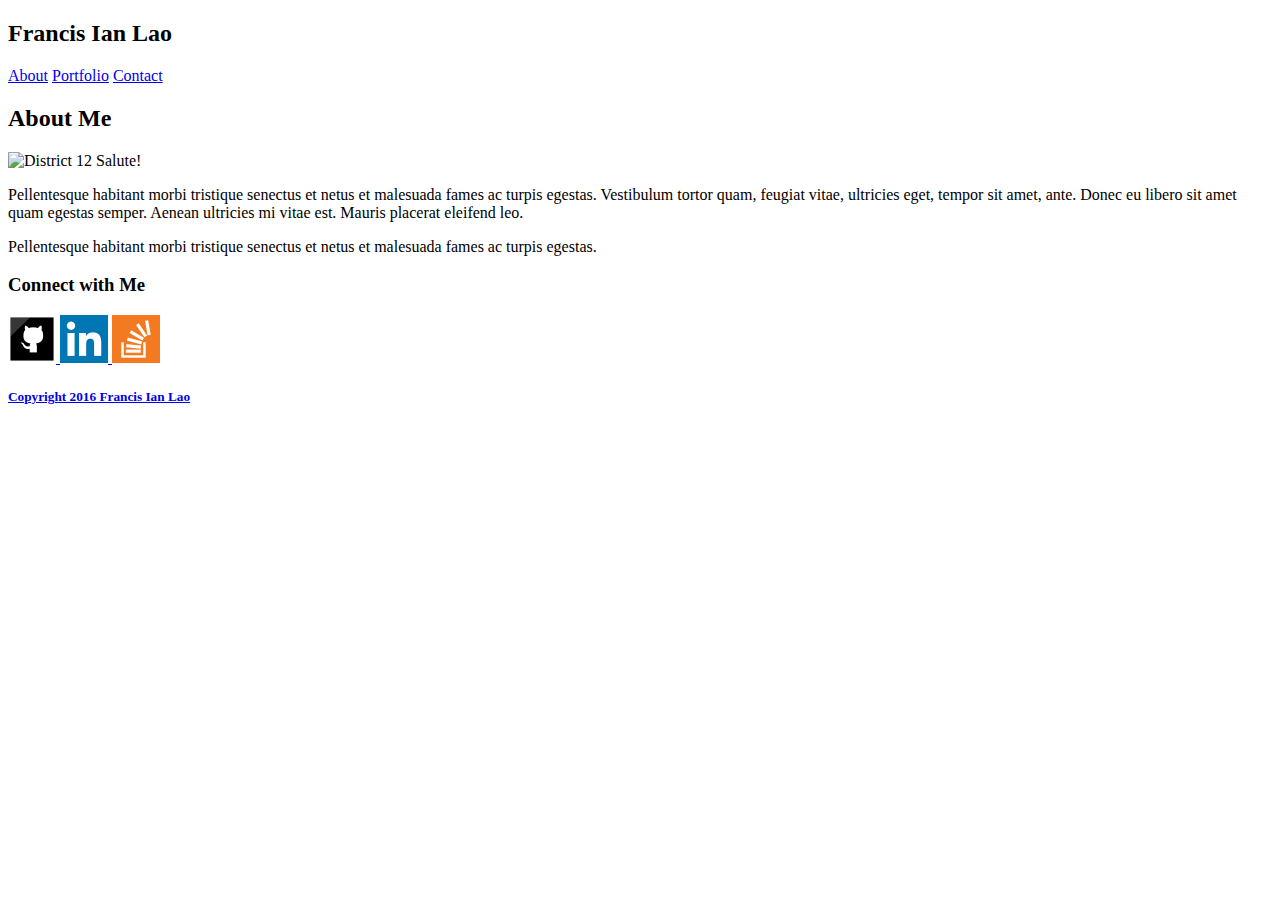
==== index.html @ e913bd3e "Added content HTML content to index.html and images to folder." ====
<!DOCTYPE html>
<html>
	<head>
		<title>Francis Ian's Portfolio</title>
	</head>

	<body>
		<h2>Francis Ian Lao</h2>
		<a href="index.html">About</a>
		<a href="index.html">Portfolio</a>
		<a href="contact.html">Contact</a>

		<h2>About Me</h2>
		<img src="http://imageshack.com/a/img923/4749/SYSRnR.png" alt="District 12 Salute!" width="200" height="200">
		<p>Pellentesque habitant morbi tristique senectus et netus et malesuada fames ac turpis egestas. Vestibulum tortor quam, feugiat vitae, ultricies eget, tempor sit amet, ante. Donec eu libero sit amet quam egestas semper. Aenean ultricies mi vitae est. Mauris placerat eleifend leo.</p>
		<p>Pellentesque habitant morbi tristique senectus et netus et malesuada fames ac turpis egestas.</p>
		<h3>Connect with Me</h3>
		<a href="http://www.github.com/flao"><img src="assets/images/github.png" alt=Github</a>
		<a href="http://https://www.linkedin.com/in/francis-ian-lao-34b2355.com/"><img src="assets/images/linkedin.png" alt=LinkedIn</a>
		<a href="http://www.stackoverflow.com/flao"><img src="assets/images/stackoverflow.png" alt=Stack Overflow</a>

		<h5>Copyright 2016 Francis Ian Lao</h5>




	</body>
</html>
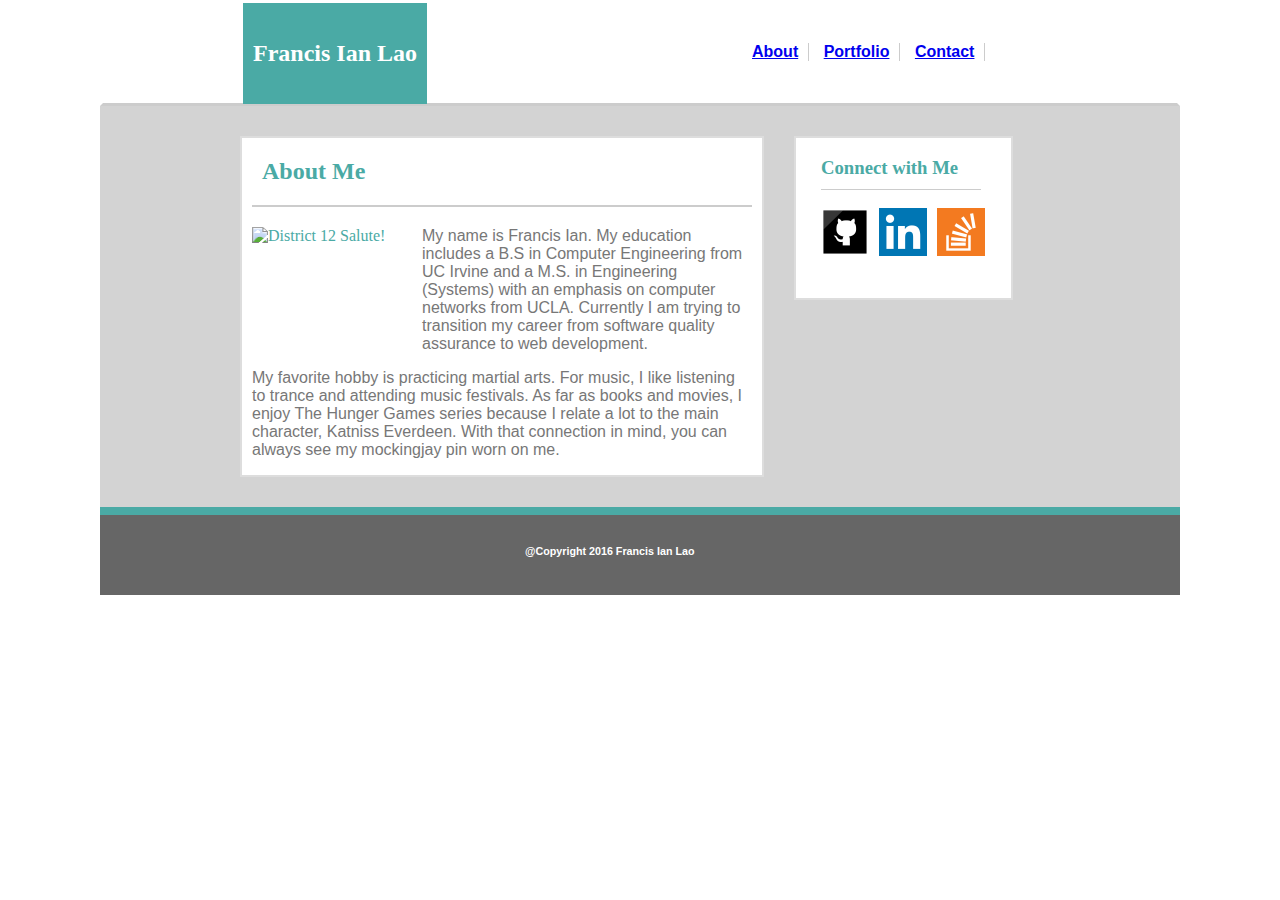
==== commit 6ad35f91: "completed index.html and style.css" ====
--- a/index.html
+++ b/index.html
@@ -2,27 +2,57 @@
 <html>
 	<head>
 		<title>Francis Ian's Portfolio</title>
+		<link rel="stylesheet" type="text/css" href="assets/css/style.css">
 	</head>
 
 	<body>
-		<h2>Francis Ian Lao</h2>
-		<a href="index.html">About</a>
-		<a href="index.html">Portfolio</a>
-		<a href="contact.html">Contact</a>
+	
+						
+				<header>
+					<div class="floating-box">
+						<div class="name">
+							<h2>Francis Ian Lao</h2>
+						</div>
+					</div>
 
-		<h2>About Me</h2>
-		<img src="http://imageshack.com/a/img923/4749/SYSRnR.png" alt="District 12 Salute!" width="200" height="200">
-		<p>Pellentesque habitant morbi tristique senectus et netus et malesuada fames ac turpis egestas. Vestibulum tortor quam, feugiat vitae, ultricies eget, tempor sit amet, ante. Donec eu libero sit amet quam egestas semper. Aenean ultricies mi vitae est. Mauris placerat eleifend leo.</p>
-		<p>Pellentesque habitant morbi tristique senectus et netus et malesuada fames ac turpis egestas.</p>
-		<h3>Connect with Me</h3>
-		<a href="http://www.github.com/flao"><img src="assets/images/github.png" alt=Github</a>
-		<a href="http://https://www.linkedin.com/in/francis-ian-lao-34b2355.com/"><img src="assets/images/linkedin.png" alt=LinkedIn</a>
-		<a href="http://www.stackoverflow.com/flao"><img src="assets/images/stackoverflow.png" alt=Stack Overflow</a>
+					<div class="floating-box">
+						<ul>
+							<li><a href="index.html">About</a></li>
+							<li><a href="index.html">Portfolio</a></li>
+							<li><a href="contact.html">Contact</a></li>
+						</ul>
+					</div>
+				</header>
+			
+				<section id="full">
+					<div class="after-box">
+						<div class="about">
+							<h2>About Me</h2>
+						</div>
+							
+								<img src="http://imageshack.com/a/img923/4749/SYSRnR.png" alt="District 12 Salute!" width="160" height="120">
+								<p>My name is Francis Ian. My education includes a B.S in Computer Engineering from UC Irvine and a M.S. in Engineering (Systems) with an emphasis on computer networks from UCLA. Currently I am trying to transition my career from software quality assurance to web development.</p> 
+								<p>My favorite hobby is practicing martial arts. For music, I like listening to trance and attending music festivals. As far as books and movies, I enjoy The Hunger Games series because I relate a lot to the main character, Katniss Everdeen. With that connection in mind, you can always see my mockingjay pin worn on me.</p>
+								
+						
 
-		<h5>Copyright 2016 Francis Ian Lao</h5>
+					</div>
+						<div class="after2-box">
+								<h3>Connect with Me</h3>
+
+								
+								<a href="http://www.github.com/flao"><img src="assets/images/github.png" alt="Github"></a>
+								<a href="http://https://www.linkedin.com/in/francis-ian-lao-34b2355.com/"><img src="assets/images/linkedin.png" alt="LinkedIn"></a>
+								<a href="http://www.stackoverflow.com/flao"><img src="assets/images/stackoverflow.png" alt="StackOverflow"></a>
+								
+						</div>
+				</section>
+				<footer>
+					<h6>@Copyright 2016 Francis Ian Lao</h6>
+				</footer>
 
 
 
-
+		
 	</body>
 </html>--- a/assets/css/style.css
+++ b/assets/css/style.css
@@ -0,0 +1,147 @@
+body{
+	max-width: 1080px;
+	margin: 0 auto !important;
+	float: none !important;
+}
+
+
+.floating-box {
+    float: left;
+}
+
+.after2-box {
+	float: left;
+	margin-left: 30px;
+	height: 160px;
+	width: 190px;
+	background-color: #ffffff;
+	padding-top: 0px;
+	padding-left: 25px;
+	border-color: #dddddd;
+    border-style: solid;
+    border-width: 2px;
+}
+
+.after-box {
+	float: left;
+	color: #4aaaa5;
+	background-color: #ffffff;
+	height: 320px;
+	width: 500px;
+	margin-top: 0px;
+	margin-right: 0px;
+	margin-bottom: 0px;
+	margin-left: 140px;
+	padding-top: 0px;
+    padding-right: 10px;
+    padding-bottom: 17px;
+    padding-left: 10px;
+    border-color: #dddddd;
+    border-style: solid;
+    border-width: 2px;
+}
+
+.links {
+	display: inline-block;
+}
+
+ul {
+	list-style-type:none;
+	font-family: 'Arial', 'Helvetica Neue', Helvetica, sans-serif;
+	margin-top: 20px;
+	margin-right: 30px;
+	margin-bottom: 0px;
+}
+
+li {
+	font-weight: bold;
+	font-family: 'Arial', 'Helvetica Neue', Helvetica, sans-serif;
+	color: orange;
+	display: inline-block;
+	border-right:1px solid #cccccc;
+	margin-top: 20px;
+	padding-left: 10px;
+	padding-right: 10px;
+}
+
+header {
+	height: 100px;
+	background-color: #ffffff;
+	font-family: 'Georgia', Times, Times New Roman, serif;
+	border: solid;
+	border-top-color: #ffffff;
+	border-right-color: #ffffff;
+	border-bottom-color: #cccccc;
+	border-left-color: #ffffff;
+}
+
+.name {
+	color: #ffffff;
+	background-color: #4aaaa5;
+	margin-top: 0px;
+	margin-right: 275px;
+	margin-bottom: 0px;
+    margin-left: 140px;
+    padding-top: 17px;
+    padding-right: 10px;
+    padding-bottom: 17px;
+    padding-left: 10px;
+}
+
+.about {
+	width: 480px;
+	color: #4aaaa5;
+	margin-top: 0px;
+	margin-right: 300px;
+	margin-bottom: 20px;
+    margin-left: 0px;
+    padding-top: 0px;
+    padding-right: 10px;
+    padding-bottom: 0px;
+    padding-left: 10px;
+    border-bottom: 2px solid #cccccc;
+}
+
+#full {
+	
+	width: 100%;
+	background-color: #d3d3d3;
+	overflow: auto;
+	padding-top: 30px;
+	padding-bottom: 30px;
+}
+
+img {
+	float: left;
+	margin-bottom: 10px;
+	margin-right: 10px;
+
+}
+
+p {
+	color: #777777;
+	font-family: 'Arial', 'Helvetica Neue', Helvetica, sans-serif;	
+}
+
+h3 {
+	width: 160px;
+	color: #4aaaa5;
+	padding-bottom: 10px;
+	border-bottom: 1px solid #cccccc;
+}
+
+footer {
+	height: 80px;
+	background-color: #666666;
+	border-top: 8px solid #4aaaa5;
+}
+
+h6 {
+	color: #ffffff;
+	font-family: 'Arial', 'Helvetica Neue', Helvetica, sans-serif;
+	margin-top: 30px;
+	margin-right: 0px;
+	margin-bottom: 0px;
+	margin-left: 425px;
+}
+
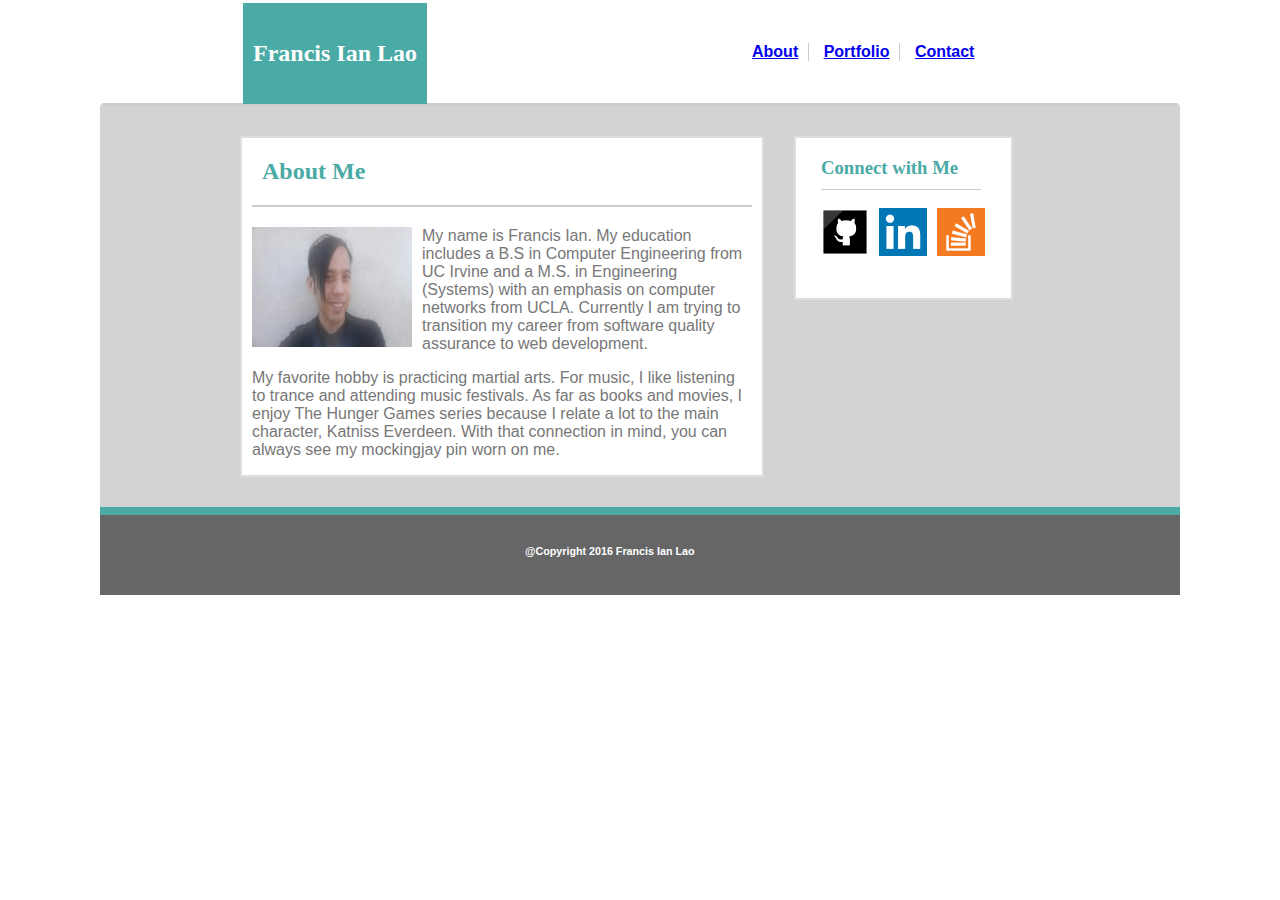
==== commit 7b129d86: "HW1 done but need to adjust sizes, optimize code, and try to do bonus" ====
--- a/index.html
+++ b/index.html
@@ -17,8 +17,8 @@
 
 					<div class="floating-box">
 						<ul>
-							<li><a href="index.html">About</a></li>
-							<li><a href="index.html">Portfolio</a></li>
+							<li style="border-right:1px solid #cccccc;""><a href="index.html">About</a></li>
+							<li style="border-right:1px solid #cccccc;"><a href="portfolio.html">Portfolio</a></li>
 							<li><a href="contact.html">Contact</a></li>
 						</ul>
 					</div>
@@ -30,7 +30,7 @@
 							<h2>About Me</h2>
 						</div>
 							
-								<img src="http://imageshack.com/a/img923/4749/SYSRnR.png" alt="District 12 Salute!" width="160" height="120">
+								<img src="assets/images/francisianlao.jpg" alt="District 12 Salute!" width="160" height="120">
 								<p>My name is Francis Ian. My education includes a B.S in Computer Engineering from UC Irvine and a M.S. in Engineering (Systems) with an emphasis on computer networks from UCLA. Currently I am trying to transition my career from software quality assurance to web development.</p> 
 								<p>My favorite hobby is practicing martial arts. For music, I like listening to trance and attending music festivals. As far as books and movies, I enjoy The Hunger Games series because I relate a lot to the main character, Katniss Everdeen. With that connection in mind, you can always see my mockingjay pin worn on me.</p>
 								
--- a/assets/css/style.css
+++ b/assets/css/style.css
@@ -41,6 +41,45 @@
     border-width: 2px;
 }
 
+.after-box-alt {
+	float: left;
+	color: #4aaaa5;
+	background-color: #ffffff;
+	height: 500px;
+	width: 500px;
+	margin-top: 0px;
+	margin-right: 0px;
+	margin-bottom: 0px;
+	margin-left: 140px;
+	padding-top: 0px;
+    padding-right: 10px;
+    padding-bottom: 17px;
+    padding-left: 10px;
+    border-color: #dddddd;
+    border-style: solid;
+    border-width: 2px;
+}
+
+.after-box-port {
+	float: left;
+	color: #4aaaa5;
+	background-color: #ffffff;
+	height: 750px;
+	width: 600px;
+	margin-top: 0px;
+	margin-right: 0px;
+	margin-bottom: 0px;
+	margin-left: 140px;
+	padding-top: 0px;
+    padding-right: 10px;
+    padding-bottom: 17px;
+    padding-left: 10px;
+    border-color: #dddddd;
+    border-style: solid;
+    border-width: 2px;
+}
+
+
 .links {
 	display: inline-block;
 }
@@ -49,8 +88,8 @@
 	list-style-type:none;
 	font-family: 'Arial', 'Helvetica Neue', Helvetica, sans-serif;
 	margin-top: 20px;
+	margin-bottom: 0px;
 	margin-right: 30px;
-	margin-bottom: 0px;
 }
 
 li {
@@ -58,7 +97,7 @@
 	font-family: 'Arial', 'Helvetica Neue', Helvetica, sans-serif;
 	color: orange;
 	display: inline-block;
-	border-right:1px solid #cccccc;
+	
 	margin-top: 20px;
 	padding-left: 10px;
 	padding-right: 10px;
@@ -101,6 +140,35 @@
     padding-left: 10px;
     border-bottom: 2px solid #cccccc;
 }
+
+.contact {
+	width: 480px;
+	color: #4aaaa5;
+	margin-top: 0px;
+	margin-right: 300px;
+	margin-bottom: 20px;
+    margin-left: 0px;
+    padding-top: 0px;
+    padding-right: 10px;
+    padding-bottom: 0px;
+    padding-left: 10px;
+    border-bottom: 2px solid #cccccc;
+}
+
+.portfolio {
+	width: 575px;
+	color: #4aaaa5;
+	margin-top: 0px;
+	margin-right: 300px;
+	margin-bottom: 20px;
+    margin-left: 0px;
+    padding-top: 0px;
+    padding-right: 10px;
+    padding-bottom: 0px;
+    padding-left: 10px;
+    border-bottom: 2px solid #cccccc;
+}
+
 
 #full {
 	
@@ -145,3 +213,28 @@
 	margin-left: 425px;
 }
 
+input[type=text], select {
+    width: 100%;
+    padding: 12px 20px;
+    margin: 8px 0;
+    display: inline-block;
+    border: 1px solid #ccc;
+    border-radius: 4px;
+    box-sizing: border-box;
+}
+
+input[type=submit] {
+    width: 100px;
+    background-color: #4aaaa5;
+    color: white;
+    padding: 14px 20px;
+    margin: 8px 0;
+    border: none;
+    border-radius: 4px;
+    cursor: pointer;
+}
+
+form {
+	color: #777777;
+	font-family: 'Arial', 'Helvetica Neue', Helvetica, sans-serif;
+}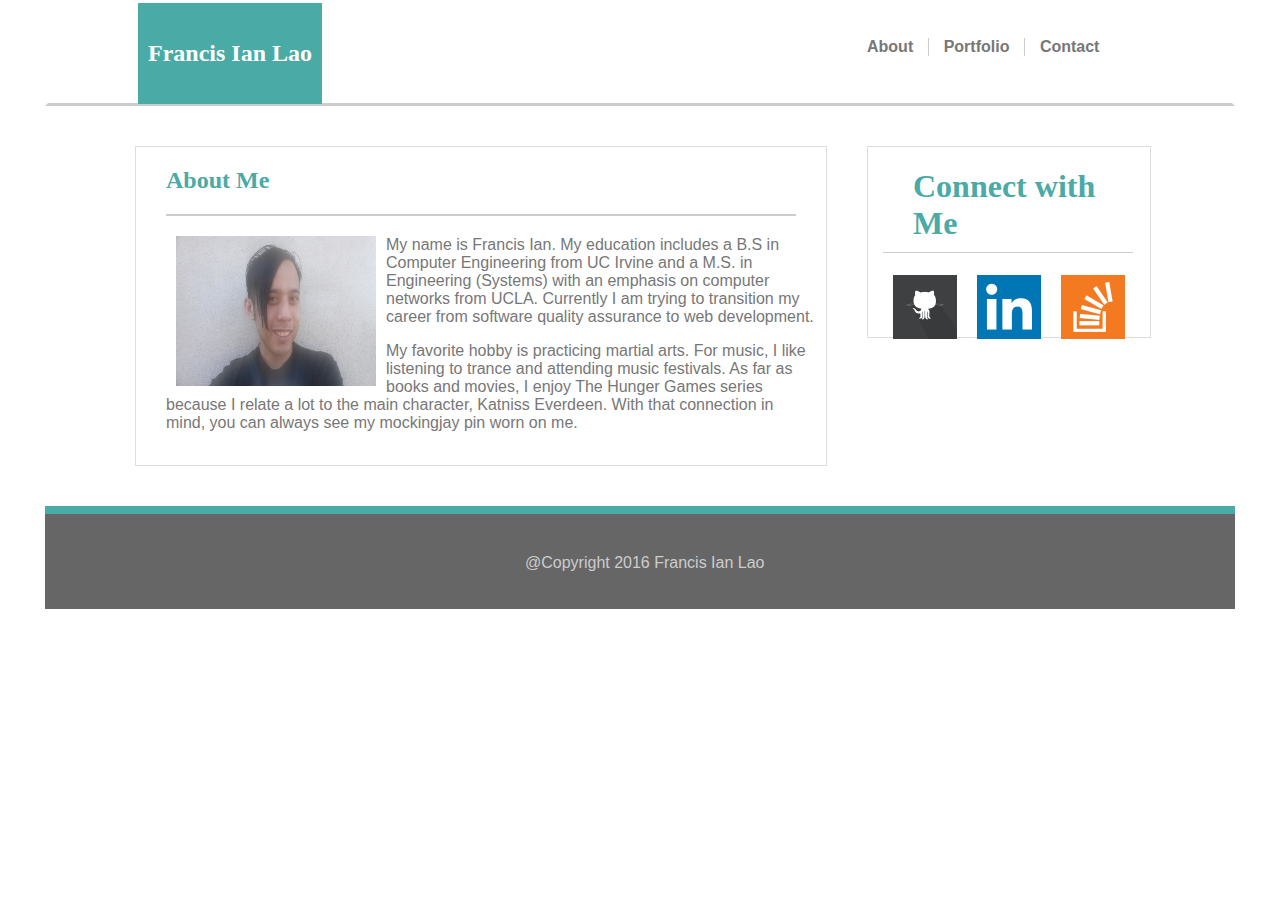
==== commit 1675d113: "final version of HW1" ====
--- a/index.html
+++ b/index.html
@@ -10,8 +10,8 @@
 						
 				<header>
 					<div class="floating-box">
-						<div class="name">
-							<h2>Francis Ian Lao</h2>
+						<div class="name">							
+						<h2>Francis Ian Lao</h2>
 						</div>
 					</div>
 
@@ -30,7 +30,7 @@
 							<h2>About Me</h2>
 						</div>
 							
-								<img src="assets/images/francisianlao.jpg" alt="District 12 Salute!" width="160" height="120">
+								<img src="assets/images/francisianlao.jpg" alt="District 12 Salute!" width="200" height="150">
 								<p>My name is Francis Ian. My education includes a B.S in Computer Engineering from UC Irvine and a M.S. in Engineering (Systems) with an emphasis on computer networks from UCLA. Currently I am trying to transition my career from software quality assurance to web development.</p> 
 								<p>My favorite hobby is practicing martial arts. For music, I like listening to trance and attending music festivals. As far as books and movies, I enjoy The Hunger Games series because I relate a lot to the main character, Katniss Everdeen. With that connection in mind, you can always see my mockingjay pin worn on me.</p>
 								
@@ -38,17 +38,17 @@
 
 					</div>
 						<div class="after2-box">
-								<h3>Connect with Me</h3>
+								<h1 class="connect">Connect with Me</h1>
 
+									<a href="http://www.github.com/flao"><img src="assets/images/gh.png" alt="Github"></a>
+								<a href="http://www.linkedin.com/in/francis-ian-lao-34b2355/"><img src="assets/images/li.png" alt="LinkedIn"></a>
+								<a href="http://stackoverflow.com/users/4721796/user4721796"><img src="assets/images/so.png" alt="StackOverflow"></a>
 								
-								<a href="http://www.github.com/flao"><img src="assets/images/github.png" alt="Github"></a>
-								<a href="http://https://www.linkedin.com/in/francis-ian-lao-34b2355.com/"><img src="assets/images/linkedin.png" alt="LinkedIn"></a>
-								<a href="http://www.stackoverflow.com/flao"><img src="assets/images/stackoverflow.png" alt="StackOverflow"></a>
 								
 						</div>
 				</section>
 				<footer>
-					<h6>@Copyright 2016 Francis Ian Lao</h6>
+					<p class="end">@Copyright 2016 Francis Ian Lao</p>
 				</footer>
 
 
--- a/assets/css/style.css
+++ b/assets/css/style.css
@@ -1,5 +1,5 @@
 body{
-	max-width: 1080px;
+	width: 1190px;
 	margin: 0 auto !important;
 	float: none !important;
 }
@@ -11,72 +11,70 @@
 
 .after2-box {
 	float: left;
-	margin-left: 30px;
-	height: 160px;
-	width: 190px;
-	background-color: #ffffff;
-	padding-top: 0px;
-	padding-left: 25px;
+	margin-top: 40px;
+	max-width: 270px;
+	height: 190px;
+	background-color: #ffffff;
+	padding-top: 0px;
+	padding-left: 15px;
+	padding-right: 15px;
 	border-color: #dddddd;
     border-style: solid;
-    border-width: 2px;
+    border-width: 1px;
 }
 
 .after-box {
 	float: left;
 	color: #4aaaa5;
 	background-color: #ffffff;
-	height: 320px;
-	width: 500px;
-	margin-top: 0px;
-	margin-right: 0px;
-	margin-bottom: 0px;
-	margin-left: 140px;
+	width: 650px;
+	margin-top: 40px;
+	margin-right: 40px;
+	margin-bottom: 40px;
+	margin-left: 90px;
 	padding-top: 0px;
     padding-right: 10px;
     padding-bottom: 17px;
-    padding-left: 10px;
+    padding-left: 30px;
     border-color: #dddddd;
     border-style: solid;
-    border-width: 2px;
+    border-width: 1px;
 }
 
 .after-box-alt {
 	float: left;
 	color: #4aaaa5;
 	background-color: #ffffff;
-	height: 500px;
-	width: 500px;
-	margin-top: 0px;
-	margin-right: 0px;
-	margin-bottom: 0px;
-	margin-left: 140px;
-	padding-top: 0px;
-    padding-right: 10px;
-    padding-bottom: 17px;
-    padding-left: 10px;
+	width: 650px;
+	margin-top: 40px;
+	margin-right: 40px;
+	margin-bottom: 40px;
+	margin-left: 90px;
+	padding-top: 0px;
+    padding-right: 25px;
+    padding-bottom: 0px;
+    padding-left: 30px;
     border-color: #dddddd;
     border-style: solid;
-    border-width: 2px;
+    border-width: 1px;
 }
 
 .after-box-port {
 	float: left;
 	color: #4aaaa5;
 	background-color: #ffffff;
-	height: 750px;
-	width: 600px;
-	margin-top: 0px;
-	margin-right: 0px;
-	margin-bottom: 0px;
-	margin-left: 140px;
-	padding-top: 0px;
-    padding-right: 10px;
+	width: 650px;
+	margin-top: 40px;
+	margin-right: 40px;
+	margin-bottom: 40px;
+	margin-left: 90px;
+	padding-top: 0px;
+    padding-right: 30px;
     padding-bottom: 17px;
-    padding-left: 10px;
+    padding-left: 0px;
     border-color: #dddddd;
     border-style: solid;
-    border-width: 2px;
+    border-width: 1px;
 }
 
 
@@ -87,9 +85,9 @@
 ul {
 	list-style-type:none;
 	font-family: 'Arial', 'Helvetica Neue', Helvetica, sans-serif;
-	margin-top: 20px;
+	margin-top: 35px;
 	margin-bottom: 0px;
-	margin-right: 30px;
+	margin-right: 0px;
 }
 
 li {
@@ -98,9 +96,9 @@
 	color: orange;
 	display: inline-block;
 	
-	margin-top: 20px;
+	margin-top: 0px;
 	padding-left: 10px;
-	padding-right: 10px;
+	padding-right: 15px;
 }
 
 header {
@@ -118,9 +116,9 @@
 	color: #ffffff;
 	background-color: #4aaaa5;
 	margin-top: 0px;
-	margin-right: 275px;
+	margin-right: 495px;
 	margin-bottom: 0px;
-    margin-left: 140px;
+    margin-left: 90px;
     padding-top: 17px;
     padding-right: 10px;
     padding-bottom: 17px;
@@ -128,59 +126,64 @@
 }
 
 .about {
-	width: 480px;
+	width: 630px;
+	color: #4aaaa5;
+	margin-top: 0px;
+	margin-right: 0px;
+	margin-bottom: 20px;
+    margin-left: 0px;
+    padding-top: 0px;
+    padding-right: 0px;
+    padding-bottom: 0px;
+    padding-left: 0px;
+    border-bottom: 2px solid #cccccc;
+}
+
+.contact {
+	width: 645px;
 	color: #4aaaa5;
 	margin-top: 0px;
 	margin-right: 300px;
 	margin-bottom: 20px;
     margin-left: 0px;
     padding-top: 0px;
-    padding-right: 10px;
+    padding-right: 0px;
     padding-bottom: 0px;
-    padding-left: 10px;
+    padding-left: 0px;
     border-bottom: 2px solid #cccccc;
 }
 
-.contact {
-	width: 480px;
+.portfolio {
+	width: 575px;
 	color: #4aaaa5;
 	margin-top: 0px;
 	margin-right: 300px;
-	margin-bottom: 20px;
-    margin-left: 0px;
+	margin-bottom: 0px;
+    margin-left: 45px;
     padding-top: 0px;
     padding-right: 10px;
     padding-bottom: 0px;
-    padding-left: 10px;
-    border-bottom: 2px solid #cccccc;
-}
-
-.portfolio {
-	width: 575px;
-	color: #4aaaa5;
-	margin-top: 0px;
-	margin-right: 300px;
-	margin-bottom: 20px;
-    margin-left: 0px;
-    padding-top: 0px;
-    padding-right: 10px;
-    padding-bottom: 0px;
-    padding-left: 10px;
+    padding-left: 0px;
     border-bottom: 2px solid #cccccc;
 }
 
 
 #full {
 	
-	width: 100%;
-	background-color: #d3d3d3;
+	
+	background-image: url("file:///C:/dev/Basic-Portfolio/assets/images/concrete_seamless.png");
 	overflow: auto;
-	padding-top: 30px;
-	padding-bottom: 30px;
+	padding-top: 0px;
+	padding-bottom: 0px;
+}
+
+.tinyleftmargin {
+	margin-left: 0px;
 }
 
 img {
 	float: left;
+	margin-left: 10px;
 	margin-bottom: 10px;
 	margin-right: 10px;
 
@@ -191,26 +194,30 @@
 	font-family: 'Arial', 'Helvetica Neue', Helvetica, sans-serif;	
 }
 
-h3 {
-	width: 160px;
-	color: #4aaaa5;
+.connect {
+	width: 190px;
+	color: #4aaaa5;
+	margin-left: 0px;
+	margin-right: 0px;
+	padding-right: 30px;
+	padding-left: 30px;
 	padding-bottom: 10px;
 	border-bottom: 1px solid #cccccc;
 }
 
 footer {
-	height: 80px;
+	height: 95px;
 	background-color: #666666;
 	border-top: 8px solid #4aaaa5;
 }
 
-h6 {
-	color: #ffffff;
-	font-family: 'Arial', 'Helvetica Neue', Helvetica, sans-serif;
-	margin-top: 30px;
+.end {
+	color: #cccccc;
+	font-family: 'Arial', 'Helvetica Neue', Helvetica, sans-serif;
+	margin-top: 40px;
 	margin-right: 0px;
 	margin-bottom: 0px;
-	margin-left: 425px;
+	margin-left: 480px;
 }
 
 input[type=text], select {
@@ -224,6 +231,7 @@
 }
 
 input[type=submit] {
+	font-family: 'Arial', 'Helvetica Neue', Helvetica, sans-serif;
     width: 100px;
     background-color: #4aaaa5;
     color: white;
@@ -237,4 +245,90 @@
 form {
 	color: #777777;
 	font-family: 'Arial', 'Helvetica Neue', Helvetica, sans-serif;
-}+}
+
+ .hangman {
+ 	color: #ffffff;
+	position: absolute;
+    left: 516px;
+    top: 360px;
+    background-color: #4aaaa5;
+    padding-top: 15px;
+    padding-right: 64px;
+    padding-bottom: 15px;
+    padding-left: 64px;
+    font-family: 'Georgia', Times, Times New Roman, serif;
+}
+
+ .rpggame {
+ 	color: #ffffff;
+	position: absolute;
+    left: 815px;
+    top: 360px;
+    background-color: #4aaaa5;
+    padding-top: 15px;
+    padding-right: 53px;
+    padding-bottom: 15px;
+    padding-left: 64px;
+    font-family: 'Georgia', Times, Times New Roman, serif;
+}
+
+ .triviagame {
+ 	color: #ffffff;
+	position: absolute;
+    left: 516px;
+    top: 568px;
+    background-color: #4aaaa5;
+    padding-top: 15px;
+    padding-right: 43px;
+    padding-bottom: 15px;
+    padding-left: 55px;
+    font-family: 'Georgia', Times, Times New Roman, serif;
+}
+
+.rutgersinfowidget {
+ 	color: #ffffff;
+	position: absolute;
+    left: 815px;
+    top: 568px;
+    background-color: #4aaaa5;
+    padding-top: 15px;
+    padding-right: 0px;
+    padding-bottom: 15px;
+    padding-left: 0px;
+    font-family: 'Georgia', Times, Times New Roman, serif;
+}
+
+.rockpaperscissors {
+	color: #ffffff;
+	position: absolute;
+    left: 516px;
+    top: 778px;
+    background-color: #4aaaa5;
+    padding-top: 15px;
+    padding-right: 0px;
+    padding-bottom: 15px;
+    padding-left: 1px;
+    font-family: 'Georgia', Times, Times New Roman, serif;
+}
+
+a {
+	color: #777777;
+	font-family: 'Arial', 'Helvetica Neue', Helvetica, sans-serif;
+}
+
+a:link {
+    text-decoration: none;
+}
+
+a:visited {
+    text-decoration: none;
+}
+
+a:hover {
+    text-decoration: underline;
+}
+
+a:active {
+    text-decoration: underline;
+}
